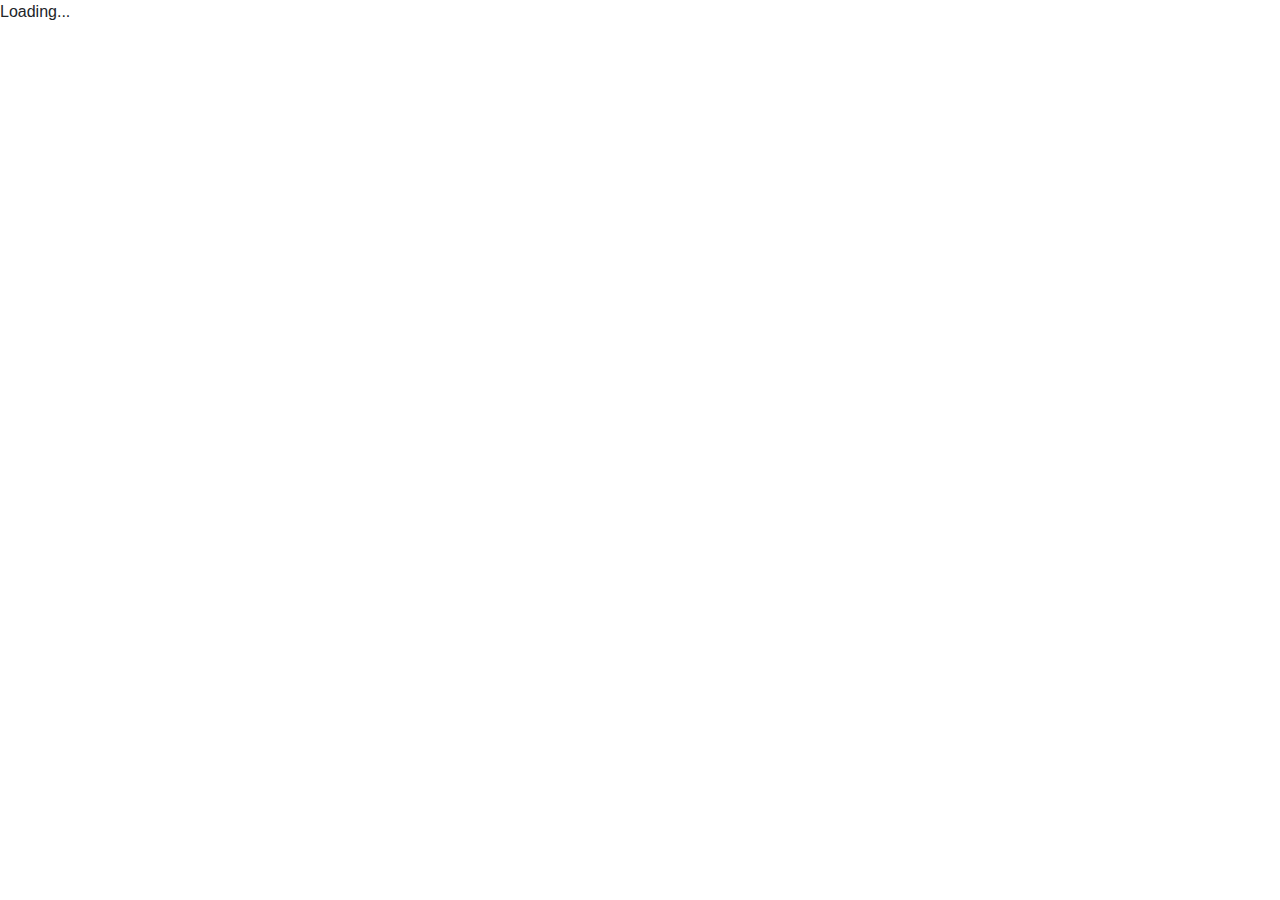
==== index.html @ cd51d86e "Add publish WASM" ====
<!DOCTYPE html>
<html>

<head>
    <meta charset="utf-8" />
    <meta name="viewport" content="width=device-width, initial-scale=1.0, maximum-scale=1.0, user-scalable=no" />
    <title>HPWUHexingInitialBoard</title>
    <base href="/" />
    <link href="css/bootstrap/bootstrap.min.css" rel="stylesheet" />
    <link href="css/app.css" rel="stylesheet" />
    <link href="HPWUHexingInitialBoard.styles.css" rel="stylesheet" />
</head>

<body>
    <div id="app">Loading...</div>

    <div id="blazor-error-ui">
        An unhandled error has occurred.
        <a href="" class="reload">Reload</a>
        <a class="dismiss">🗙</a>
    </div>
    <script src="_framework/blazor.webassembly.js"></script>
</body>

</html>
---- css/app.css ----
﻿@import url('open-iconic/font/css/open-iconic-bootstrap.min.css');

html, body {
    font-family: 'Helvetica Neue', Helvetica, Arial, sans-serif;
}

a, .btn-link {
    color: #0366d6;
}

.btn-primary {
    color: #fff;
    background-color: #1b6ec2;
    border-color: #1861ac;
}

.content {
    padding-top: 1.1rem;
}

.valid.modified:not([type=checkbox]) {
    outline: 1px solid #26b050;
}

.invalid {
    outline: 1px solid red;
}

.validation-message {
    color: red;
}

#blazor-error-ui {
    background: lightyellow;
    bottom: 0;
    box-shadow: 0 -1px 2px rgba(0, 0, 0, 0.2);
    display: none;
    left: 0;
    padding: 0.6rem 1.25rem 0.7rem 1.25rem;
    position: fixed;
    width: 100%;
    z-index: 1000;
}

    #blazor-error-ui .dismiss {
        cursor: pointer;
        position: absolute;
        right: 0.75rem;
        top: 0.5rem;
    }
---- HPWUHexingInitialBoard.styles.css ----
/* /Shared/MainLayout.razor.rz.scp.css */
.page[b-wcupizkmz0] {
    position: relative;
    display: flex;
    flex-direction: column;
}

.main[b-wcupizkmz0] {
    flex: 1;
}

.sidebar[b-wcupizkmz0] {
    background-image: linear-gradient(180deg, rgb(5, 39, 103) 0%, #3a0647 70%);
}

.top-row[b-wcupizkmz0] {
    background-color: #f7f7f7;
    border-bottom: 1px solid #d6d5d5;
    justify-content: flex-end;
    height: 3.5rem;
    display: flex;
    align-items: center;
}

    .top-row[b-wcupizkmz0]  a, .top-row .btn-link[b-wcupizkmz0] {
        white-space: nowrap;
        margin-left: 1.5rem;
    }

    .top-row a:first-child[b-wcupizkmz0] {
        overflow: hidden;
        text-overflow: ellipsis;
    }

@media (max-width: 640.98px) {
    .top-row:not(.auth)[b-wcupizkmz0] {
        display: none;
    }

    .top-row.auth[b-wcupizkmz0] {
        justify-content: space-between;
    }

    .top-row a[b-wcupizkmz0], .top-row .btn-link[b-wcupizkmz0] {
        margin-left: 0;
    }
}

@media (min-width: 641px) {
    .page[b-wcupizkmz0] {
        flex-direction: row;
    }

    .sidebar[b-wcupizkmz0] {
        width: 250px;
        height: 100vh;
        position: sticky;
        top: 0;
    }

    .top-row[b-wcupizkmz0] {
        position: sticky;
        top: 0;
        z-index: 1;
    }

    .main > div[b-wcupizkmz0] {
        padding-left: 2rem !important;
        padding-right: 1.5rem !important;
    }
}
/* /Shared/NavMenu.razor.rz.scp.css */
.navbar-toggler[b-dfsetnxnd1] {
    background-color: rgba(255, 255, 255, 0.1);
}

.top-row[b-dfsetnxnd1] {
    height: 3.5rem;
    background-color: rgba(0,0,0,0.4);
}

.navbar-brand[b-dfsetnxnd1] {
    font-size: 1.1rem;
}

.oi[b-dfsetnxnd1] {
    width: 2rem;
    font-size: 1.1rem;
    vertical-align: text-top;
    top: -2px;
}

.nav-item[b-dfsetnxnd1] {
    font-size: 0.9rem;
    padding-bottom: 0.5rem;
}

    .nav-item:first-of-type[b-dfsetnxnd1] {
        padding-top: 1rem;
    }

    .nav-item:last-of-type[b-dfsetnxnd1] {
        padding-bottom: 1rem;
    }

    .nav-item[b-dfsetnxnd1]  a {
        color: #d7d7d7;
        border-radius: 4px;
        height: 3rem;
        display: flex;
        align-items: center;
        line-height: 3rem;
    }

.nav-item[b-dfsetnxnd1]  a.active {
    background-color: rgba(255,255,255,0.25);
    color: white;
}

.nav-item[b-dfsetnxnd1]  a:hover {
    background-color: rgba(255,255,255,0.1);
    color: white;
}

@media (min-width: 641px) {
    .navbar-toggler[b-dfsetnxnd1] {
        display: none;
    }

    .collapse[b-dfsetnxnd1] {
        /* Never collapse the sidebar for wide screens */
        display: block;
    }
}
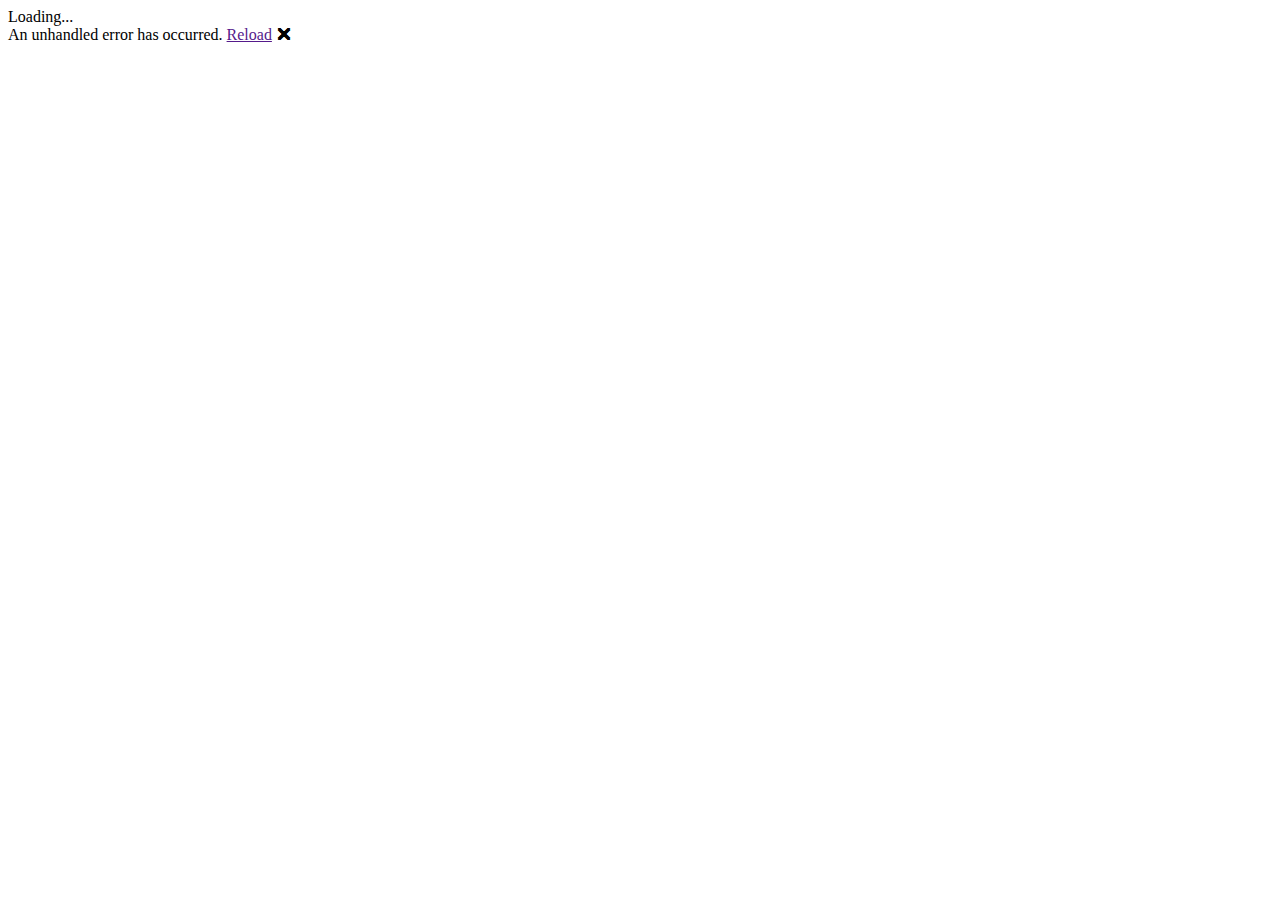
==== commit 15260e16: "add trailing slash to base href" ====
--- a/index.html
+++ b/index.html
@@ -5,7 +5,7 @@
     <meta charset="utf-8" />
     <meta name="viewport" content="width=device-width, initial-scale=1.0, maximum-scale=1.0, user-scalable=no" />
     <title>HPWUHexingInitialBoard</title>
-    <base href="/" />
+    <base href="/HPWUHexingInitialBoard/" />
     <link href="css/bootstrap/bootstrap.min.css" rel="stylesheet" />
     <link href="css/app.css" rel="stylesheet" />
     <link href="HPWUHexingInitialBoard.styles.css" rel="stylesheet" />
